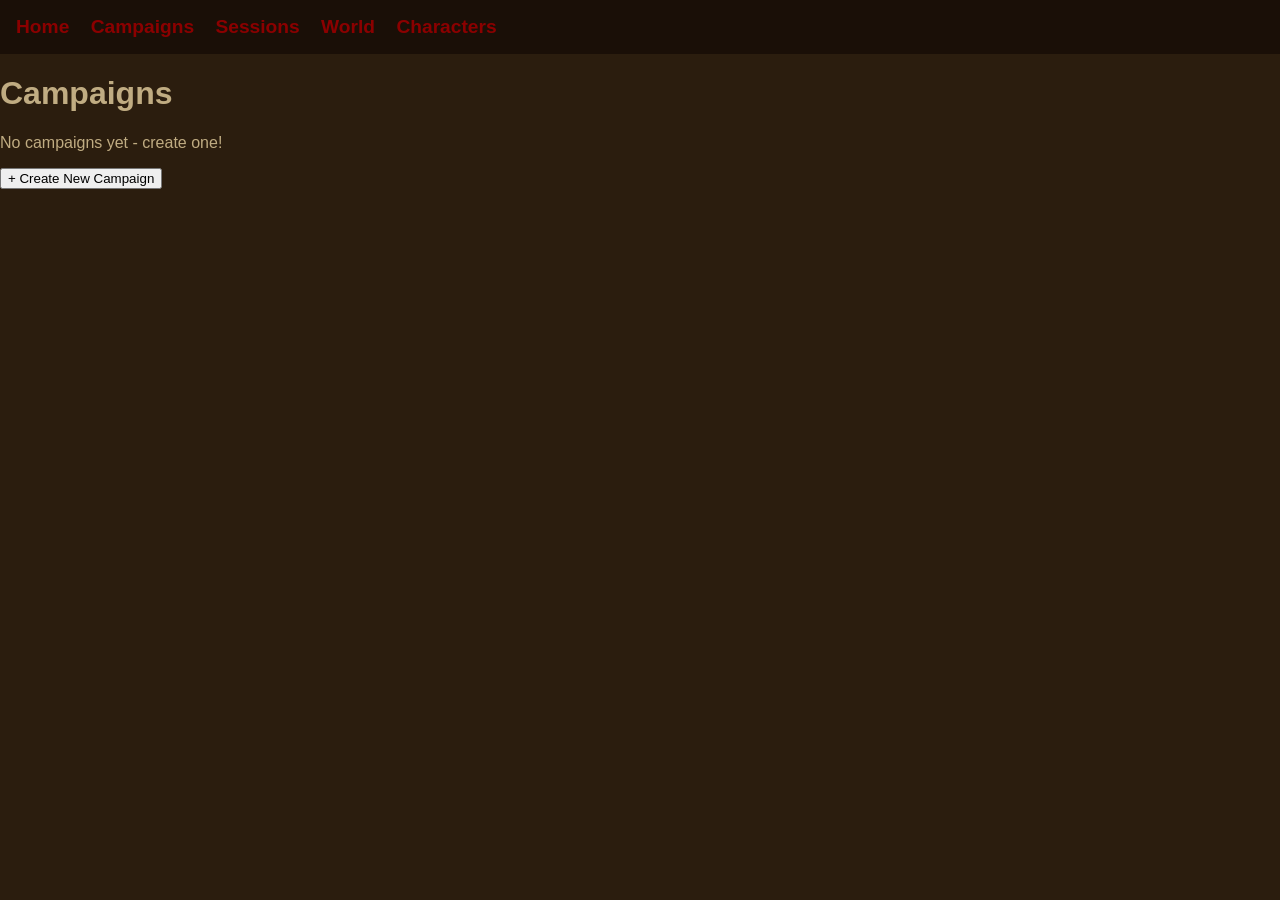
==== dnd-notetaker/pages/campaigns.html @ 2e065d27 "Add campaigns page with session scoping and inline session editing Sessions now belong to a campaign" ====
<!DOCTYPE html>
<html lang="en">
<head>
    <meta charset="UTF-8">
    <title> Campaigns</title>
    <link rel="stylesheet" href="../css/style.css">
</head>
<body>
    <!-- page content -->
    <nav>
        <a href="campaigns.html">Home</a>
        <a href="campaigns.html">Campaigns</a>
        <a href="sessions.html">Sessions</a>
        <a href="world.html">World</a>
        <a href="characters.html">Characters</a>
        <span id="nav-breadcrumb"></span>
    </nav>

    <main>
        <h1>Campaigns</h1>
        <div id="campaign-list"></div>
        <button id="toggle-new-campaign-btn">+ Create New Campaign</button>
        <!-- Hidden by default via the "hidden" attribute; JS toggles this -->
        <form id="new-campaign-form" hidden>
            <label for="campaign-name">Name</label>
            <input type="text" id="campaign-name" name="campaign-name">

            <label for="campaign-description">Description</label>
            <textarea name="campaign-description" id="campaign-description"></textarea>

            <button type="submit">Save</button>
        </form>
    </main>

    <!-- script tags here -->
    <script src="../js/storage.js"></script>
    <script src="../js/campaigns.js"></script>
    <script src="../js/nav.js"></script>
</body>
</html>
---- dnd-notetaker/css/style.css ----
:root {
    --color-bg: #2b1d0e;
    --color-text: #c0ac82;
    --color-accent: #8b0000;
    --color-nav: #1a0f07;
}
 body {
    background-color: var(--color-bg);
    color: var(--color-text);
    font-family: sans-serif;
    margin: 0; 
 }

 nav {
    background-color: var(--color-nav);
    padding: 1rem;
    font-size: 1.2rem;
 }
 nav a{
    color: var(--color-accent);
    text-decoration: none;
    font-weight: bold;
    margin-right: 1rem;
 }
 .card {
    background-color: #5b3a1f;
    padding: 0.5rem 1rem 1rem 1rem;
    margin: 0.5rem;
    border-radius:  8px;
 }
 .session-card {
    background-color: #5b3a1f; /* matches .card */
    padding: 0.5rem 1rem 1rem 1rem;
    margin: 0.5rem;
    border-radius: 8px;
    cursor: pointer; /* signals to the user it's clickable */
    border: 1px solid var(--color-accent);
    max-width: 300px; /* ← add this, adjust to taste */

}

/* Full summary is hidden by default */
.session-card .summary-full {
    display: none;
}

/* Preview is hidden once expanded */
.session-card.expanded .summary-preview {
    display: none;
}

/* Full summary shows once expanded */
.session-card.expanded .summary-full {
    display: block;
}
 .btn-new-session {
    display: inline-block;
    padding: 0.5rem 1rem;
    background-color: var(--color-accent);
    color: var(--color-bg);
    text-decoration: none;
    border-radius: 4px;
    margin-bottom: 1rem;
}

/* Campaign cards - same look as session cards */
.campaign-card {
    background-color: #5b3a1f;
    padding: 0.5rem 1rem 1rem 1rem;
    margin: 0.5rem;
    border-radius: 8px;
    cursor: pointer;
    border: 1px solid var(--color-accent);
    max-width: 300px;
}

.campaign-session-count {
    color: var(--color-text);
    opacity: 0.75;
    font-size: 0.9rem;
}

/* Breadcrumb showing the active campaign, injected by nav.js */
#nav-breadcrumb a {
    color: var(--color-text);
}

/* Edit mode for session cards */
.session-card .edit-fields {
    display: none;
}

.session-card.editing .field-title,
.session-card.editing .field-date,
.session-card.editing .summary-preview,
.session-card.editing .summary-full {
    display: none;
}

.session-card.editing .edit-fields {
    display: block;
}

.edit-fields input,
.edit-fields textarea {
    width: 100%;
    box-sizing: border-box;
    margin-bottom: 0.5rem;
}

.edit-actions {
    display: flex;
    gap: 0.5rem;
}

.edit-actions button {
    padding: 0.4rem 0.8rem;
    border: none;
    border-radius: 4px;
    cursor: pointer;
}

.save-session-btn {
    background-color: var(--color-accent);
    color: var(--color-bg);
}

.cancel-edit-btn {
    background-color: transparent;
    color: var(--color-text);
    border: 1px solid var(--color-text);
}

.delete-session-btn {
    background-color: #a33;
    color: white;
    margin-left: auto;
}
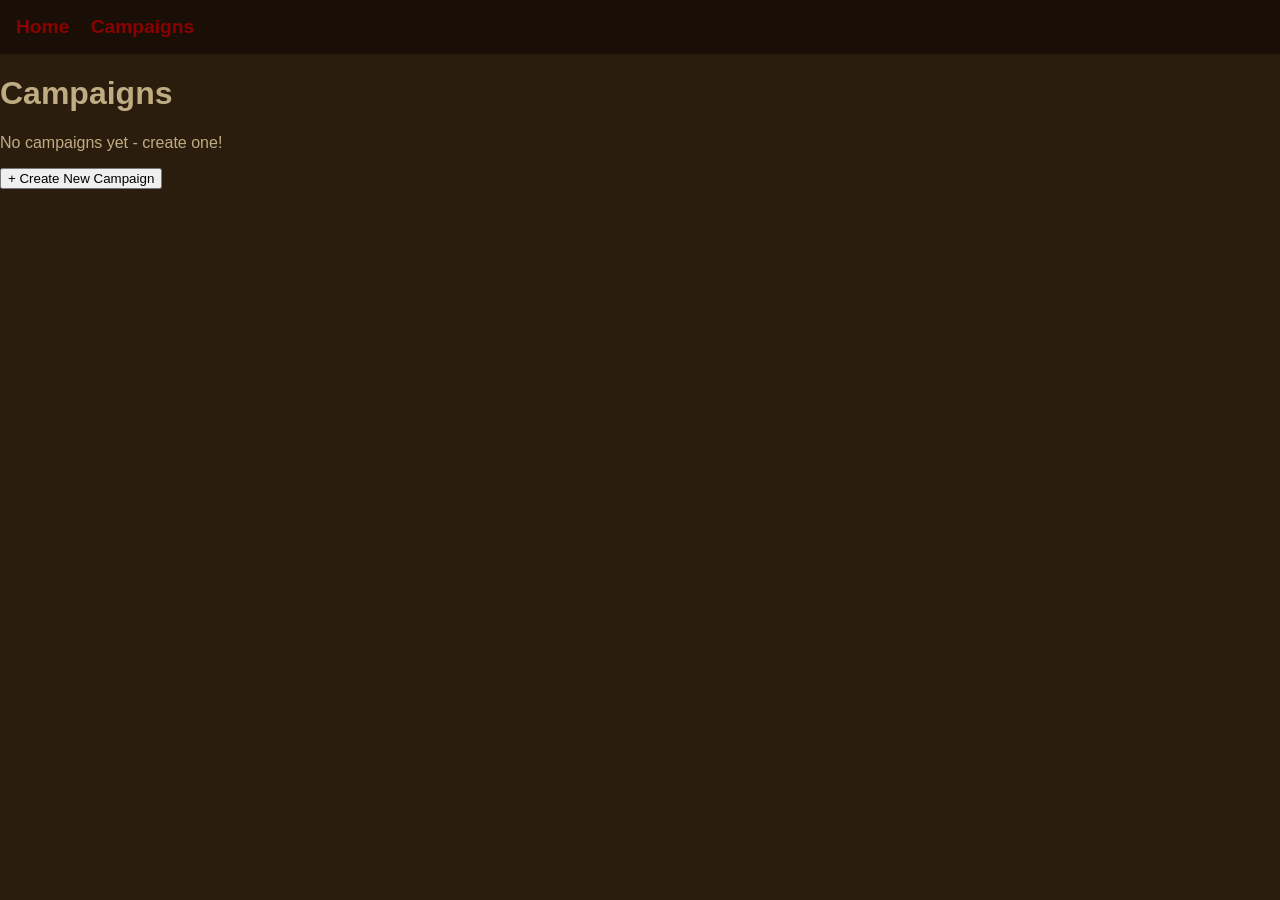
==== commit 4f568ad0: "Card-format creation, characters feature, and welcome landing page - Creating a campaign/session/cha" ====
--- a/dnd-notetaker/pages/campaigns.html
+++ b/dnd-notetaker/pages/campaigns.html
@@ -8,33 +8,18 @@
 <body>
     <!-- page content -->
     <nav>
-        <a href="campaigns.html">Home</a>
+        <a href="../index.html">Home</a>
         <a href="campaigns.html">Campaigns</a>
-        <a href="sessions.html">Sessions</a>
-        <a href="world.html">World</a>
-        <a href="characters.html">Characters</a>
-        <span id="nav-breadcrumb"></span>
     </nav>
 
     <main>
         <h1>Campaigns</h1>
         <div id="campaign-list"></div>
-        <button id="toggle-new-campaign-btn">+ Create New Campaign</button>
-        <!-- Hidden by default via the "hidden" attribute; JS toggles this -->
-        <form id="new-campaign-form" hidden>
-            <label for="campaign-name">Name</label>
-            <input type="text" id="campaign-name" name="campaign-name">
-
-            <label for="campaign-description">Description</label>
-            <textarea name="campaign-description" id="campaign-description"></textarea>
-
-            <button type="submit">Save</button>
-        </form>
+        <button id="new-campaign-btn">+ Create New Campaign</button>
     </main>
 
     <!-- script tags here -->
     <script src="../js/storage.js"></script>
     <script src="../js/campaigns.js"></script>
-    <script src="../js/nav.js"></script>
 </body>
 </html>
--- a/dnd-notetaker/css/style.css
+++ b/dnd-notetaker/css/style.css
@@ -63,8 +63,9 @@
     margin-bottom: 1rem;
 }
 
-/* Campaign cards - same look as session cards */
-.campaign-card {
+/* Campaign and character cards - same look as session cards */
+.campaign-card,
+.character-card {
     background-color: #5b3a1f;
     padding: 0.5rem 1rem 1rem 1rem;
     margin: 0.5rem;
@@ -80,25 +81,55 @@
     font-size: 0.9rem;
 }
 
+.tag-list {
+    display: flex;
+    flex-wrap: wrap;
+    gap: 0.35rem;
+    margin-top: 0.5rem;
+}
+
+.tag-pill {
+    background-color: var(--color-accent);
+    color: var(--color-bg);
+    padding: 0.15rem 0.6rem;
+    border-radius: 999px;
+    font-size: 0.8rem;
+}
+
 /* Breadcrumb showing the active campaign, injected by nav.js */
 #nav-breadcrumb a {
     color: var(--color-text);
 }
 
-/* Edit mode for session cards */
-.session-card .edit-fields {
+/* Edit mode - shared by session, campaign, and character cards */
+.session-card .edit-fields,
+.campaign-card .edit-fields,
+.character-card .edit-fields {
     display: none;
 }
 
 .session-card.editing .field-title,
 .session-card.editing .field-date,
 .session-card.editing .summary-preview,
-.session-card.editing .summary-full {
+.session-card.editing .summary-full,
+.campaign-card.editing .field-name,
+.campaign-card.editing .field-description,
+.campaign-card.editing .campaign-session-count,
+.character-card.editing .field-name,
+.character-card.editing .field-description,
+.character-card.editing .tag-list {
     display: none;
 }
 
-.session-card.editing .edit-fields {
+.session-card.editing .edit-fields,
+.campaign-card.editing .edit-fields,
+.character-card.editing .edit-fields {
     display: block;
+}
+
+/* Draft cards (still unsaved) have nothing to delete yet */
+.new-card .delete-btn {
+    display: none;
 }
 
 .edit-fields input,
@@ -120,18 +151,18 @@
     cursor: pointer;
 }
 
-.save-session-btn {
+.save-btn {
     background-color: var(--color-accent);
     color: var(--color-bg);
 }
 
-.cancel-edit-btn {
+.cancel-btn {
     background-color: transparent;
     color: var(--color-text);
     border: 1px solid var(--color-text);
 }
 
-.delete-session-btn {
+.delete-btn {
     background-color: #a33;
     color: white;
     margin-left: auto;
